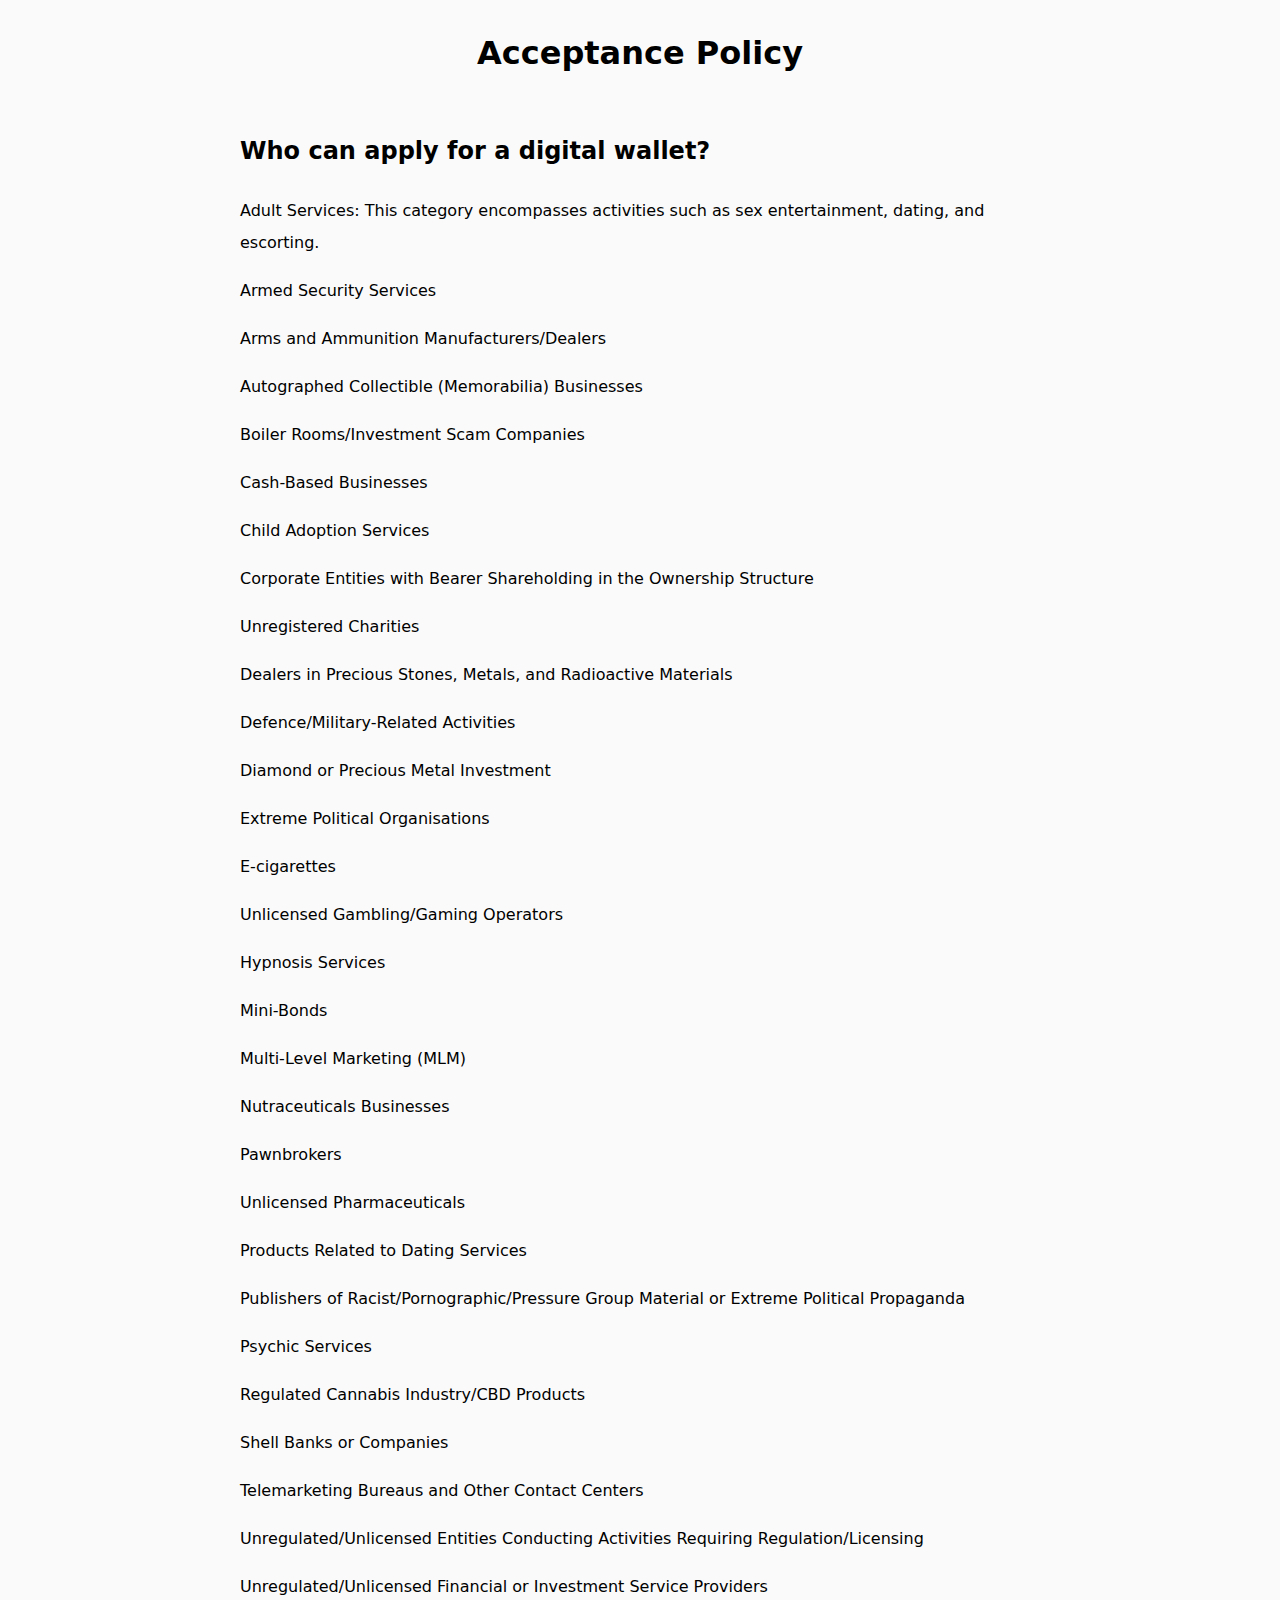
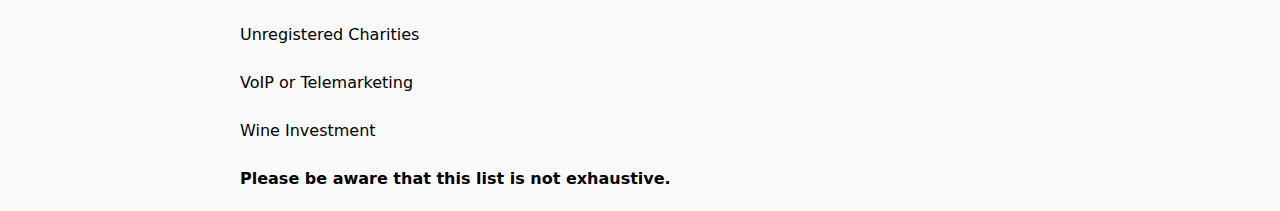
==== acceptance-policy.html @ 1e637ba5 "Add files via upload" ====
<html lang="en">
<!DOCTYPE html>
<html lang="en" class="scroll-smooth">
<head>
    <meta charset="UTF-8"/>
    <meta http-equiv="X-UA-Compatible" content="IE=edge"/>
    <meta name="viewport" content="width=device-width, initial-scale=1.0"/>
    <title>
        eMoney247 Acceptance Policy
    </title>
    <link
            rel="shortcut icon"
            href="assets/images/favicon.png"
            type="image/x-icon"
    />

    <!--  funky meta tags  -->

    <meta property="og:type" content="website">
    <meta property="og:site_name" content="eMoney247">
    <meta property="og:title" content="eMoney247"/>
    <meta property="og:url" content="https://emoney247.co.uk"/>
    <meta property="og:description" content="eMoney247 digital and payment solutions">
    <meta name="description" content="eMoney247 digital and payment solutions">

    <meta property="og:image" itemprop="image" content="https://emoney247.co.uk/assets/images/meta.png">
    <meta property="og:image:type" content="image/png">
    <meta property="og:image:width" content="169"/>
    <meta property="og:image:height" content="54"/>

    <meta name="twitter:card" content="summary_large_image">

    <meta property="og:updated_time" content="1703876928"/>

    <style>
        body {
            max-width: 800px;
            display: grid;
            justify-items: start;
            font-family: system-ui;
            background: #fafafa;
            margin: 0 auto;
            line-height: 2;
        }

        h1{
            justify-self: center;
        }
    </style>
</head>

<body>

<h1>Acceptance Policy</h1>

<div>
    <h2>Who can apply for a digital wallet?</h2>
    <p>
    <p>Adult Services: This category encompasses activities such as sex entertainment, dating, and escorting.</p>
    <p>Armed Security Services</p>
    <p>Arms and Ammunition Manufacturers/Dealers</p>
    <p>Autographed Collectible (Memorabilia) Businesses</p>
    <p>Boiler Rooms/Investment Scam Companies</p>
    <p>Cash-Based Businesses</p>
    <p>Child Adoption Services</p>
    <p>Corporate Entities with Bearer Shareholding in the Ownership Structure</p>
    <p>Unregistered Charities</p>
    <p>Dealers in Precious Stones, Metals, and Radioactive Materials</p>
    <p>Defence/Military-Related Activities</p>
    <p>Diamond or Precious Metal Investment</p>
    <p>Extreme Political Organisations</p>
    <p>E-cigarettes</p>
    <p>Unlicensed Gambling/Gaming Operators</p>
    <p>Hypnosis Services</p>
    <p>Mini-Bonds</p>
    <p>Multi-Level Marketing (MLM)</p>
    <p>Nutraceuticals Businesses</p>
    <p>Pawnbrokers</p>
    <p>Unlicensed Pharmaceuticals</p>
    <p>Products Related to Dating Services</p>
    <p>Publishers of Racist/Pornographic/Pressure Group Material or Extreme Political Propaganda</p>
    <p>Psychic Services</p>
    <p>Regulated Cannabis Industry/CBD Products</p>
    <p>Shell Banks or Companies</p>
    <p>Telemarketing Bureaus and Other Contact Centers</p>
    <p>Unregulated/Unlicensed Entities Conducting Activities Requiring Regulation/Licensing</p>
    <p>Unregulated/Unlicensed Financial or Investment Service Providers</p>
    <p>Unregistered Charities</p>
    <p>VoIP or Telemarketing</p>
    <p>Wine Investment</p>
    <b>Please be aware that this list is not exhaustive.</b>
    </p>
</div>

</body>
</html>
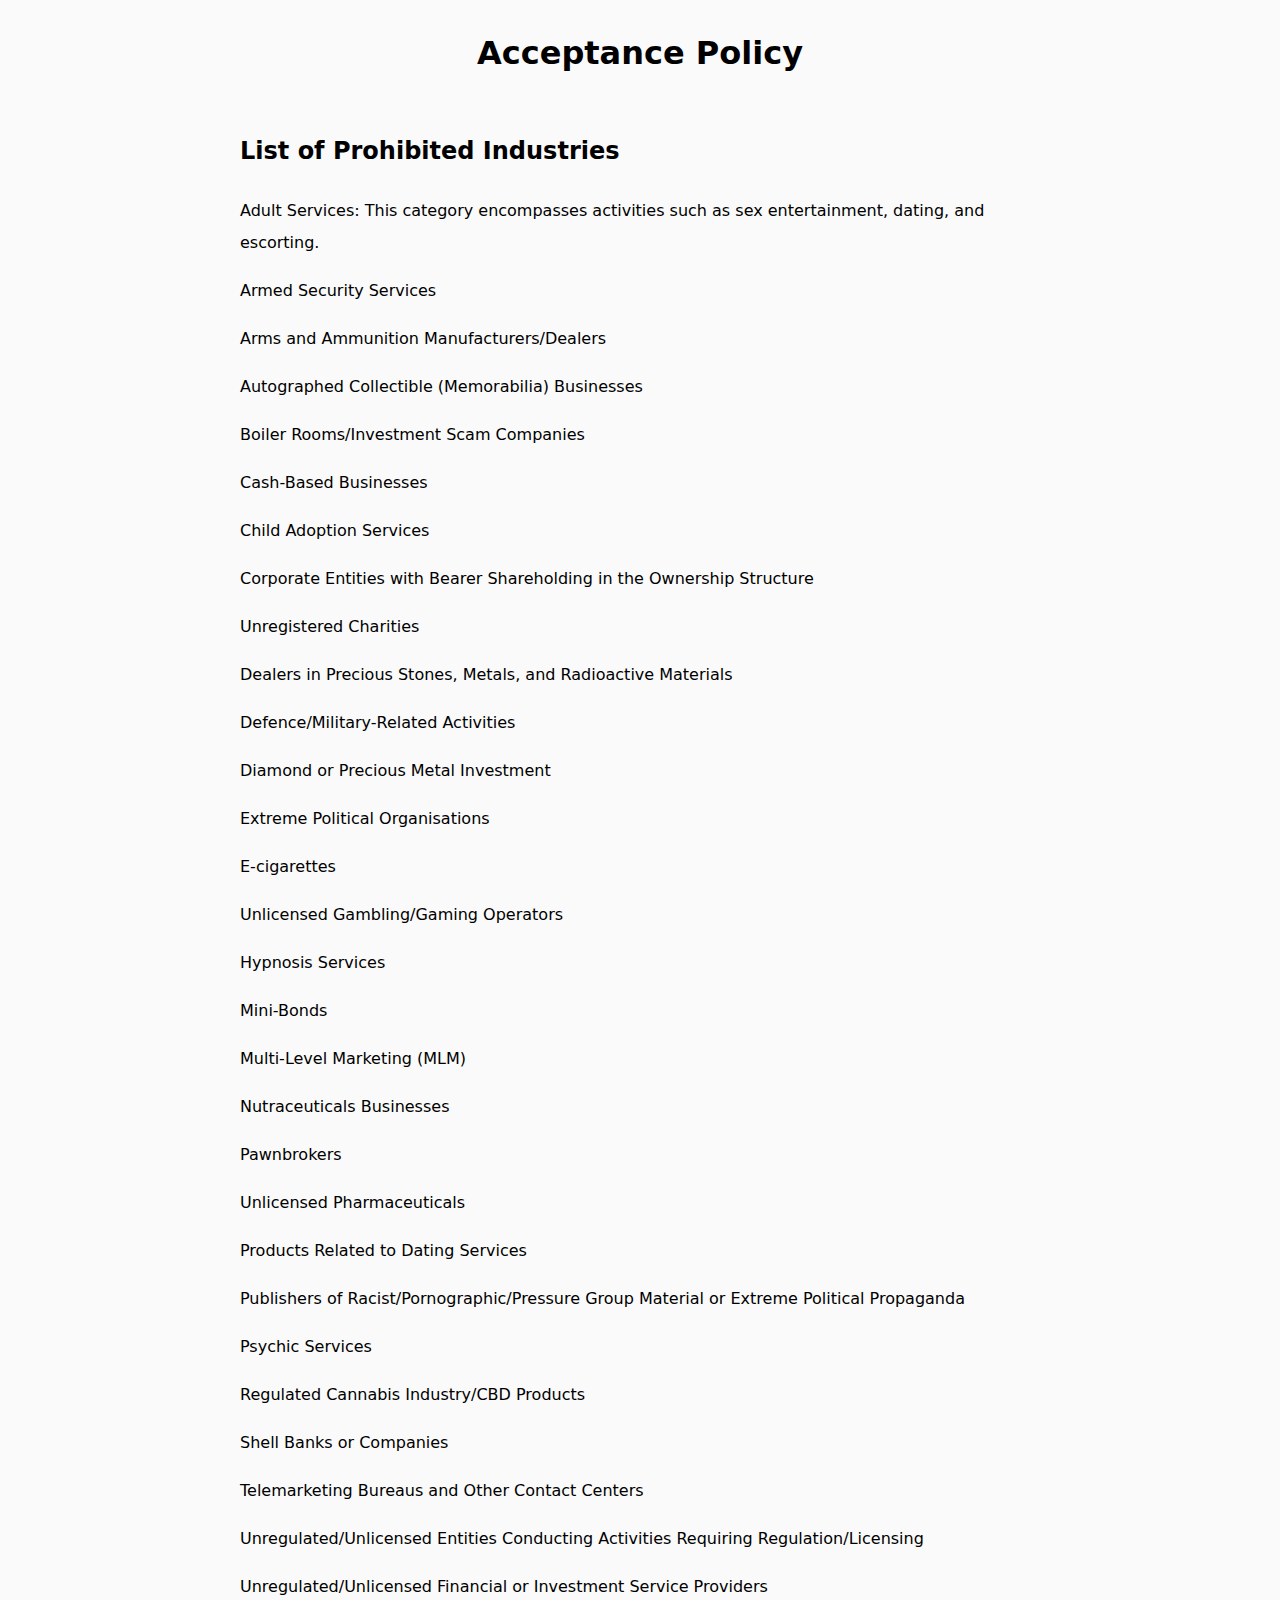
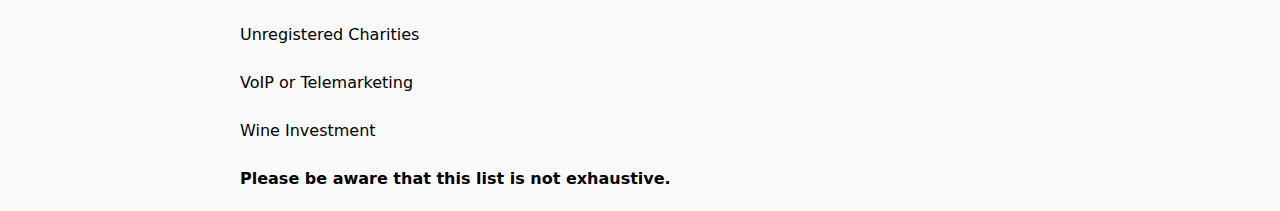
==== commit e9be6240: "Update acceptance-policy.html" ====
--- a/acceptance-policy.html
+++ b/acceptance-policy.html
@@ -54,7 +54,7 @@
 <h1>Acceptance Policy</h1>
 
 <div>
-    <h2>Who can apply for a digital wallet?</h2>
+    <h2>List of Prohibited Industries</h2>
     <p>
     <p>Adult Services: This category encompasses activities such as sex entertainment, dating, and escorting.</p>
     <p>Armed Security Services</p>
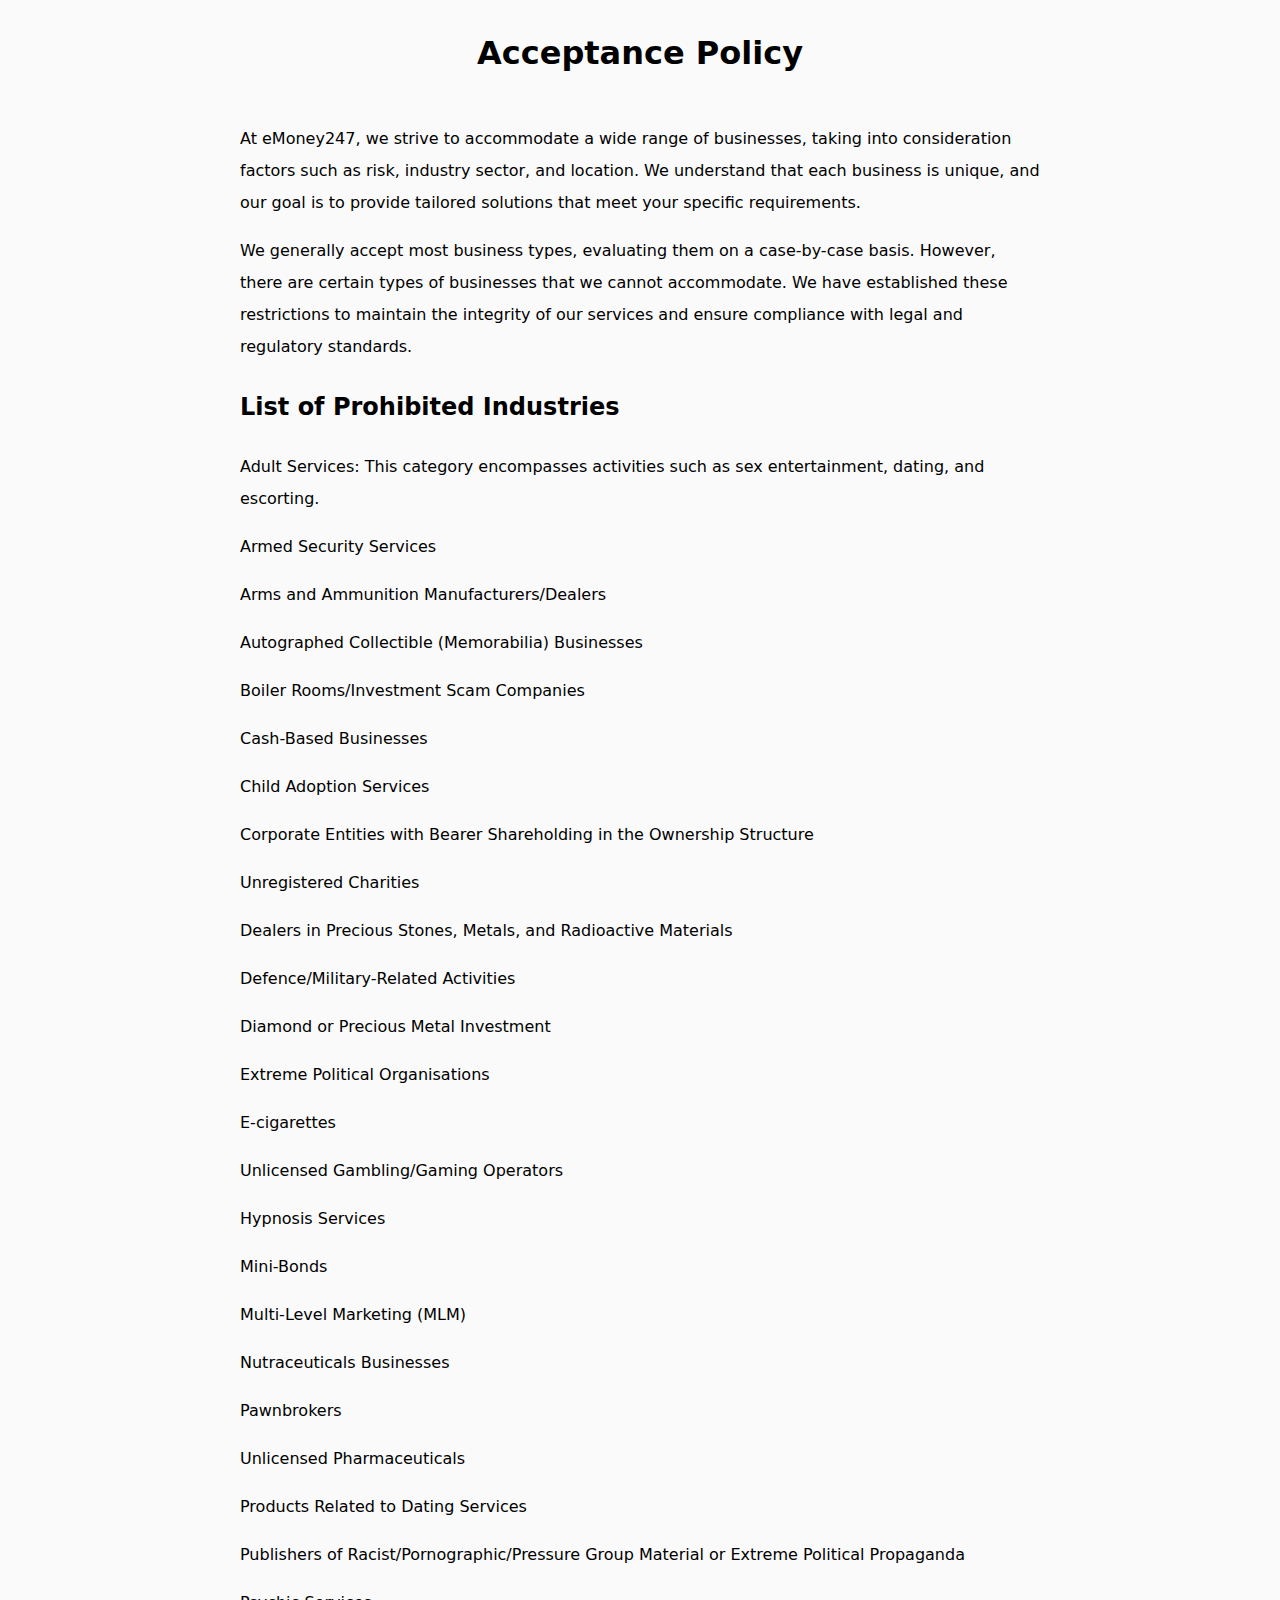
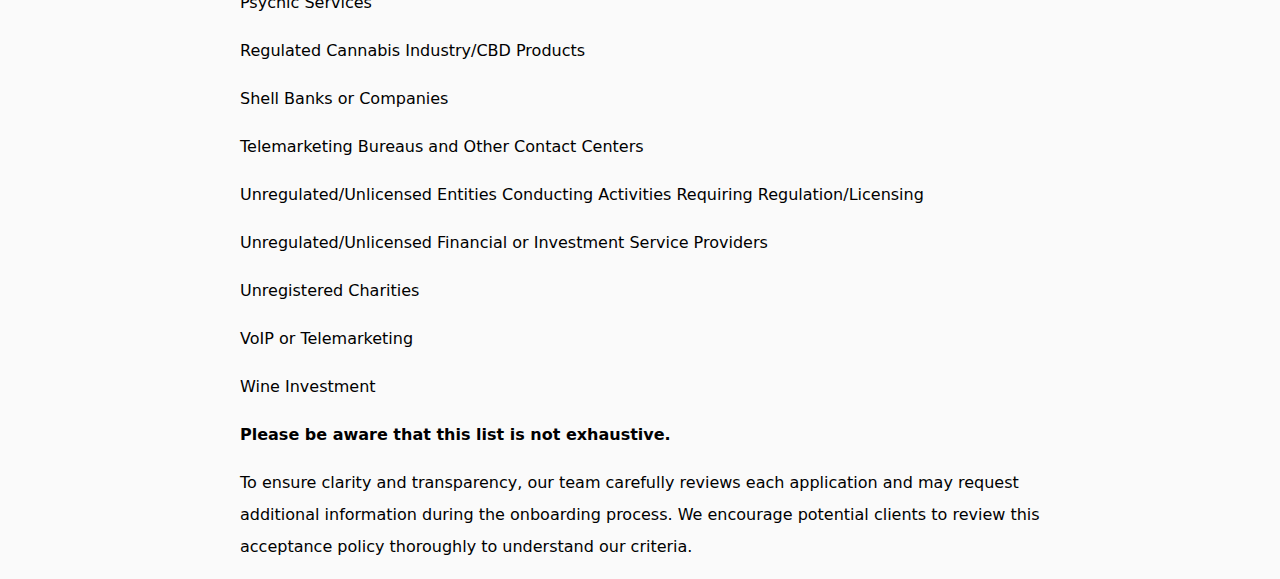
==== commit 83295804: "Update acceptance-policy.html" ====
--- a/acceptance-policy.html
+++ b/acceptance-policy.html
@@ -54,6 +54,8 @@
 <h1>Acceptance Policy</h1>
 
 <div>
+    <p>At eMoney247, we strive to accommodate a wide range of businesses, taking into consideration factors such as risk, industry sector, and location. We understand that each business is unique, and our goal is to provide tailored solutions that meet your specific requirements.</p>
+    <p>We generally accept most business types, evaluating them on a case-by-case basis. However, there are certain types of businesses that we cannot accommodate. We have established these restrictions to maintain the integrity of our services and ensure compliance with legal and regulatory standards.</p>
     <h2>List of Prohibited Industries</h2>
     <p>
     <p>Adult Services: This category encompasses activities such as sex entertainment, dating, and escorting.</p>
@@ -89,6 +91,7 @@
     <p>VoIP or Telemarketing</p>
     <p>Wine Investment</p>
     <b>Please be aware that this list is not exhaustive.</b>
+    <p>To ensure clarity and transparency, our team carefully reviews each application and may request additional information during the onboarding process. We encourage potential clients to review this acceptance policy thoroughly to understand our criteria.</p>
     </p>
 </div>
 
